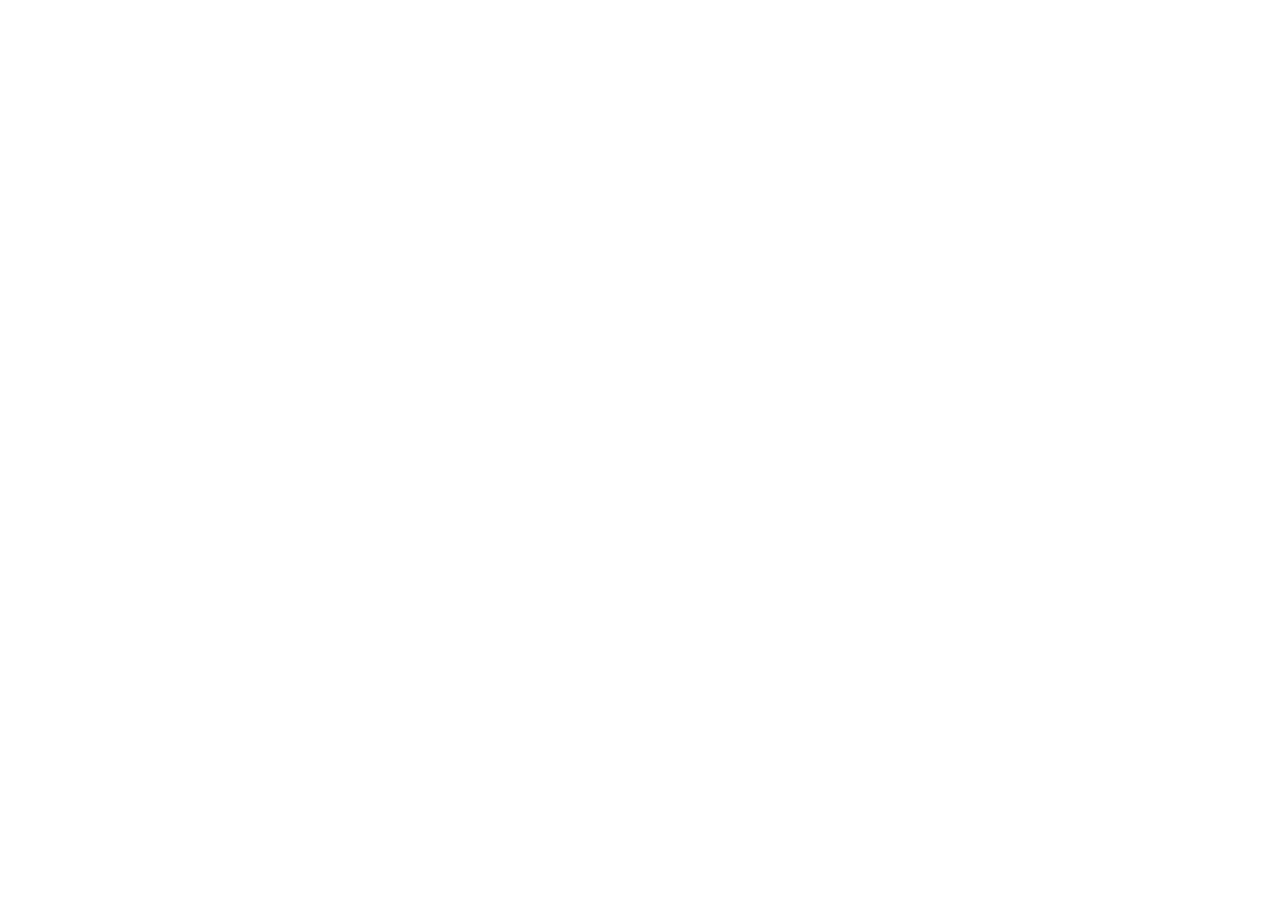
==== SiteArdu's park/Index.html @ 1b236be5 "Update Index.html" ====
<!DOCTYPE html>
<html lang="pt-BR">
<head>
    <meta charset="UTF-8">
    <meta name="viewport" content="width=device-width, initial-scale=1.0">
    <meta name="description" content="Ardu's Park - Projeto com Arduino e automoção. Conheça o Projeto Gota e nossa esquipe!">
    <title>Ardu's Park</title>
    <link rel="icon" type="image/png" href="https://scontent.cdninstagram.com/v/t51.82787-19/777238070_18088755812295011_7311597123157442708_n.jpg?stp=dst-jpg_s150x150_tt6&_nc_cat=101&ccb=7-5&_nc_sid=f7ccc5&efg=eyJ2ZW5jb2RlX3RhZyI6InByb2ZpbGVfcGljLnd3dy43NzkuQzIifQ%3D%3D&_nc_ohc=6enAXfTFSGsQ7kNvwHpDjGD&_nc_oc=AdonswPPqA0tMGrpV6f3pCl-Oul4tAnPBvFW1YkADyNxXqv-rj6p5JfvHiZjtdrSIlE&_nc_zt=24&_nc_ht=scontent.cdninstagram.com&_nc_gid=EYJZMT2VIZFY-pYVM4VMtw&_nc_ss=7a689&oh=00_AQFyzcnVbT2kc9lWJ_lnIV16OAxB3QyT4zf2t_mX2LvwWA&oe=6A8FB961">
    <link href="https://fonts.googleapis.com/css2?family=Poppins:wght@400;600;700&display=swap" rel="stylesheet">
</head>
<body>
    
</body>
</html>
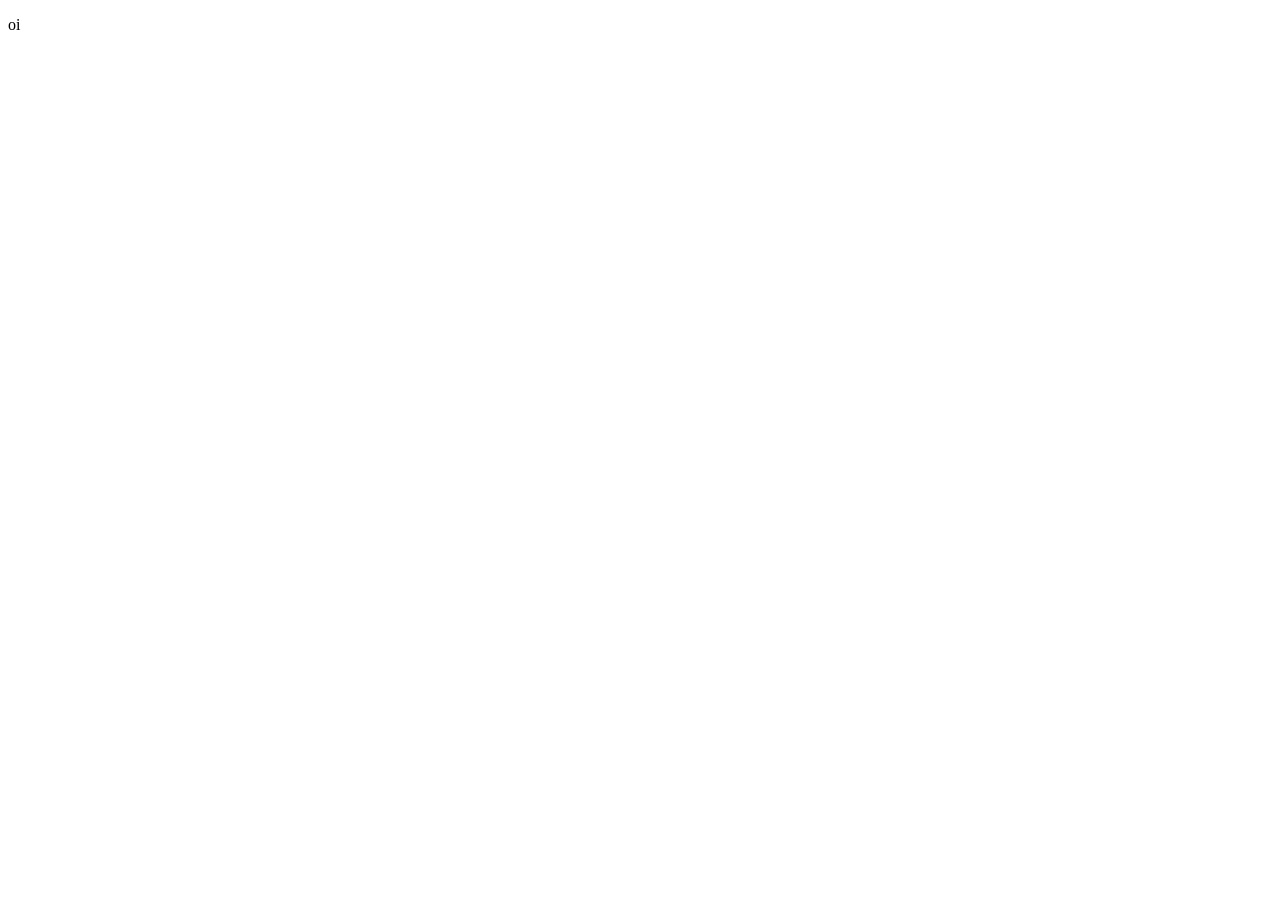
==== commit ce358c87: "Update Index.html" ====
--- a/SiteArdu's park/Index.html
+++ b/SiteArdu's park/Index.html
@@ -9,6 +9,6 @@
     <link href="https://fonts.googleapis.com/css2?family=Poppins:wght@400;600;700&display=swap" rel="stylesheet">
 </head>
 <body>
-    
+    <p>oi</p>
 </body>
 </html>
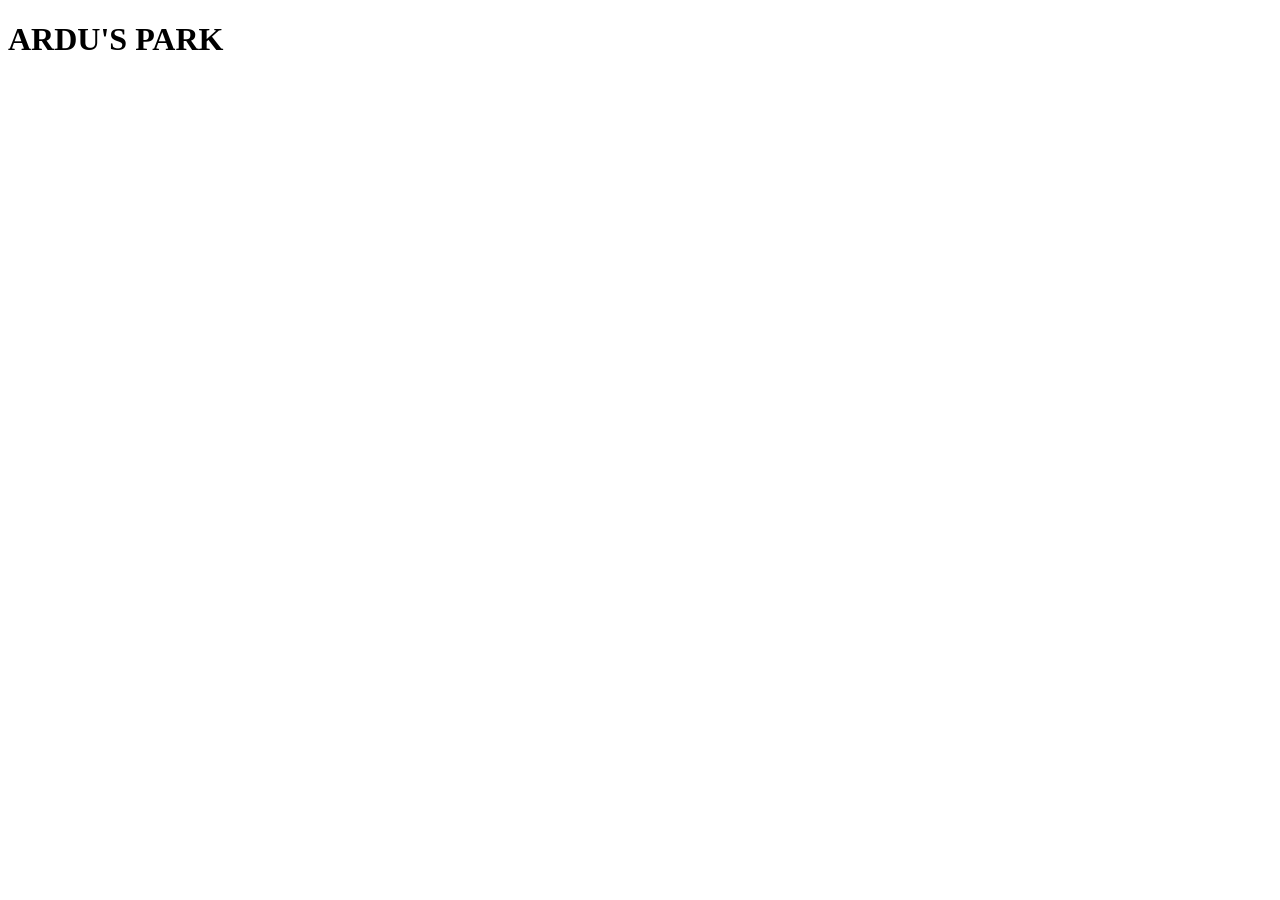
==== commit bc97f163: "Update Index.html" ====
--- a/SiteArdu's park/Index.html
+++ b/SiteArdu's park/Index.html
@@ -9,6 +9,6 @@
     <link href="https://fonts.googleapis.com/css2?family=Poppins:wght@400;600;700&display=swap" rel="stylesheet">
 </head>
 <body>
-    <p>oi</p>
+    <h1>ARDU'S PARK</h1>
 </body>
 </html>
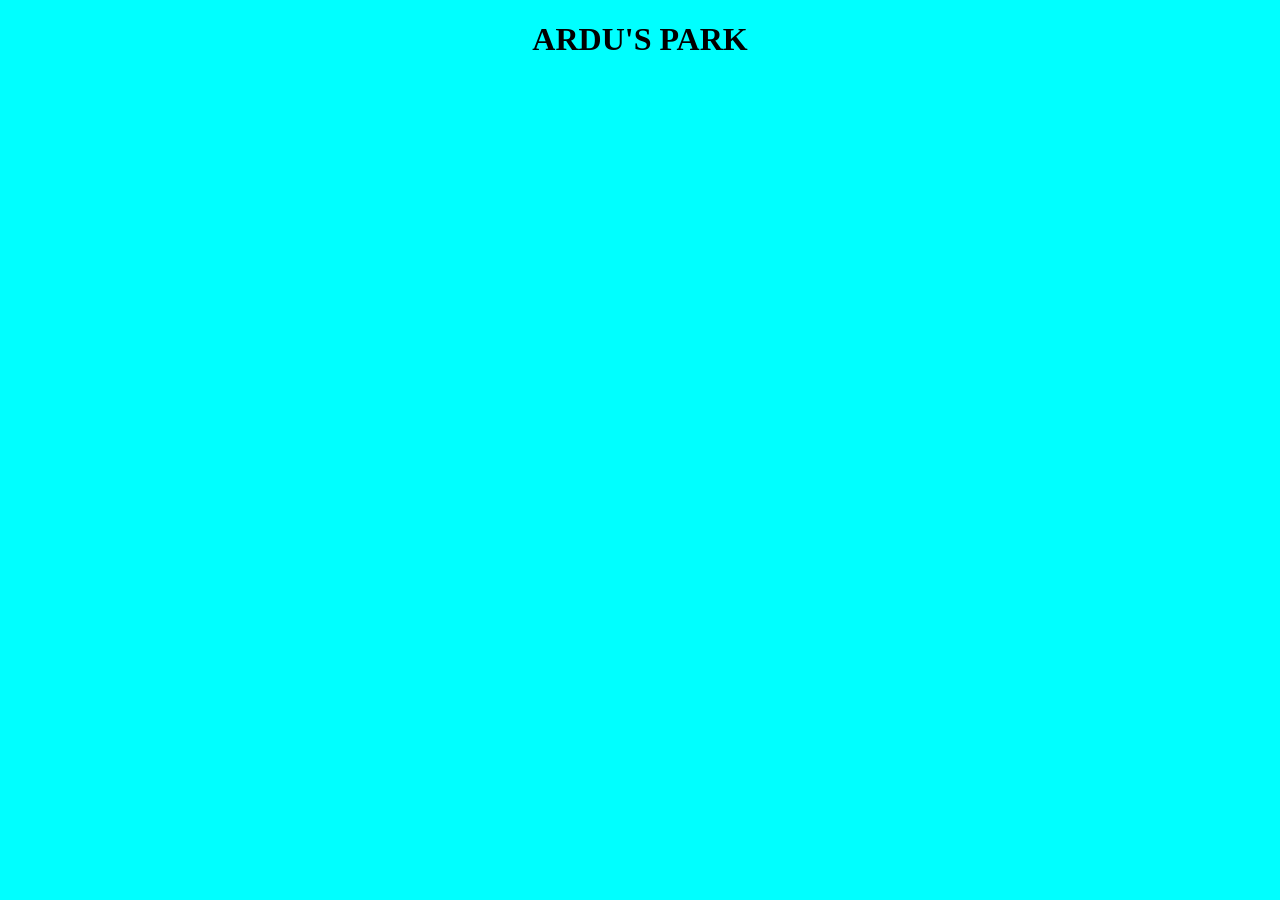
==== commit 662afe4b: "Update Index.html" ====
--- a/SiteArdu's park/Index.html
+++ b/SiteArdu's park/Index.html
@@ -8,7 +8,7 @@
     <link rel="icon" type="image/png" href="https://scontent.cdninstagram.com/v/t51.82787-19/777238070_18088755812295011_7311597123157442708_n.jpg?stp=dst-jpg_s150x150_tt6&_nc_cat=101&ccb=7-5&_nc_sid=f7ccc5&efg=eyJ2ZW5jb2RlX3RhZyI6InByb2ZpbGVfcGljLnd3dy43NzkuQzIifQ%3D%3D&_nc_ohc=6enAXfTFSGsQ7kNvwHpDjGD&_nc_oc=AdonswPPqA0tMGrpV6f3pCl-Oul4tAnPBvFW1YkADyNxXqv-rj6p5JfvHiZjtdrSIlE&_nc_zt=24&_nc_ht=scontent.cdninstagram.com&_nc_gid=EYJZMT2VIZFY-pYVM4VMtw&_nc_ss=7a689&oh=00_AQFyzcnVbT2kc9lWJ_lnIV16OAxB3QyT4zf2t_mX2LvwWA&oe=6A8FB961">
     <link href="https://fonts.googleapis.com/css2?family=Poppins:wght@400;600;700&display=swap" rel="stylesheet">
 </head>
-<body>
-    <h1>ARDU'S PARK</h1>
+<body style="background-color:aqua;">
+    <h1 style="text-align: center;">ARDU'S PARK</h1>
 </body>
 </html>
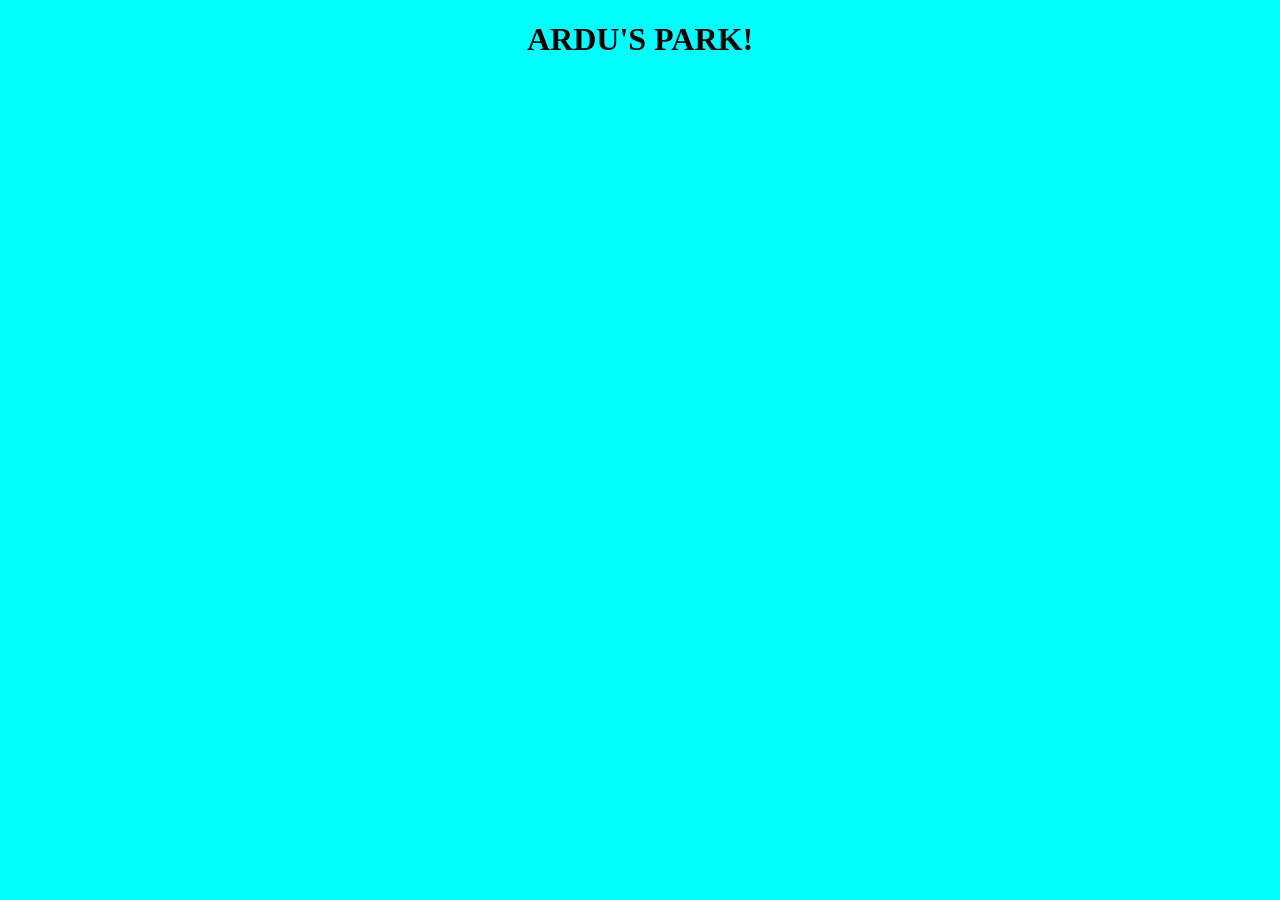
==== commit 28111330: "Update Index.html" ====
--- a/SiteArdu's park/Index.html
+++ b/SiteArdu's park/Index.html
@@ -9,6 +9,6 @@
     <link href="https://fonts.googleapis.com/css2?family=Poppins:wght@400;600;700&display=swap" rel="stylesheet">
 </head>
 <body style="background-color:aqua;">
-    <h1 style="text-align: center;">ARDU'S PARK</h1>
+    <h1 style="text-align: center;">ARDU'S PARK!</h1>
 </body>
 </html>
